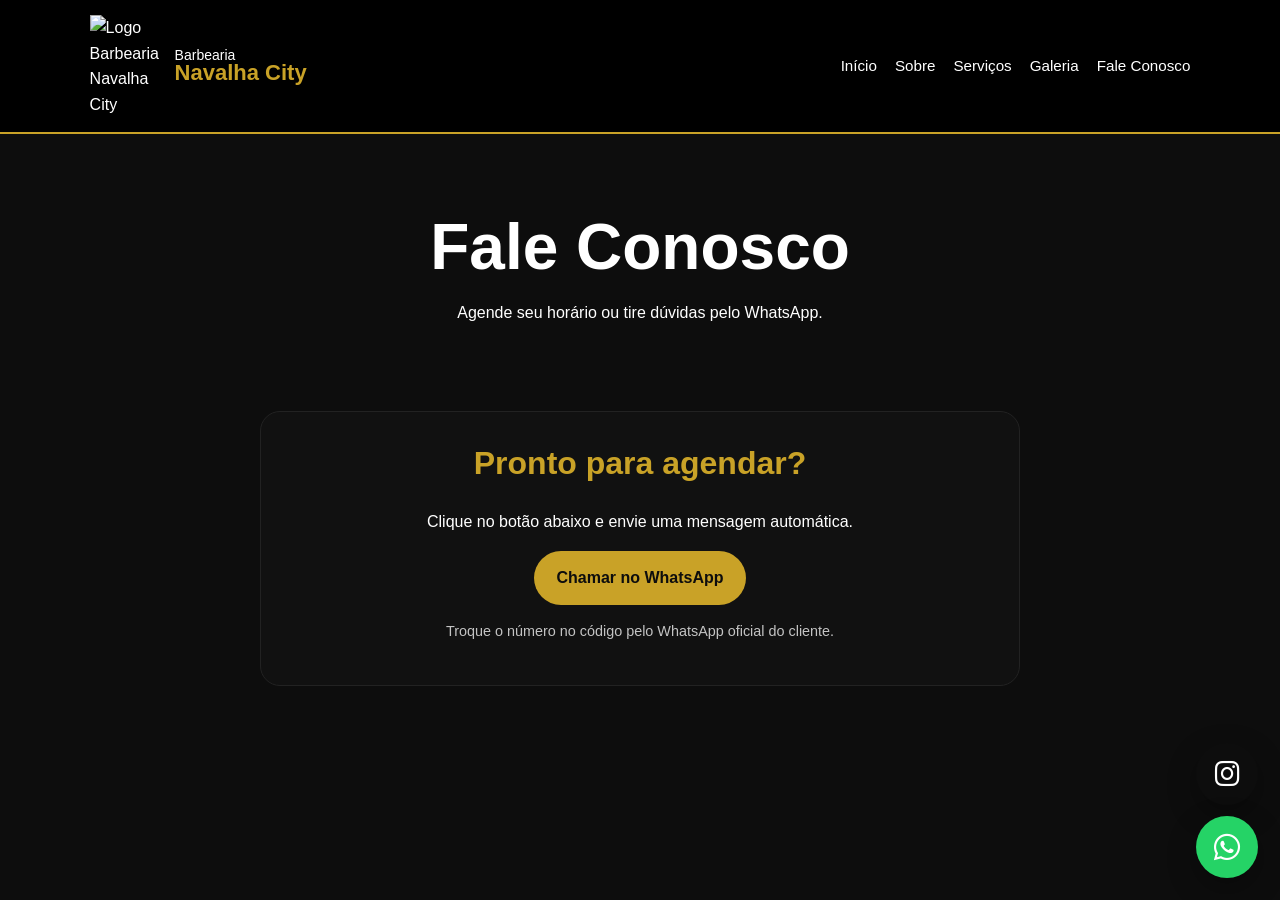
==== fale-conosco/index.html @ c66ac67f "Add files via upload" ====
<!DOCTYPE html>
<html lang="pt-BR">
<head>
  <meta charset="UTF-8">
  <meta name="viewport" content="width=device-width, initial-scale=1.0">
  <title>Barbearia Navalha City</title>
  <link rel="stylesheet" href="../css/style.css">
  <link rel="stylesheet" href="https://cdnjs.cloudflare.com/ajax/libs/font-awesome/6.5.0/css/all.min.css">
</head>
<body>
  <!-- TOPO DO SITE: LOGO + MENU -->
  <header class="header">
    <a href="../index.html" class="logo-container">
      <img src="../Imagens/Logo.jpg" alt="Logo Barbearia Navalha City" class="logo-img">
      <div class="logo-text">
        <span class="barbearia">Barbearia</span>
        <span class="nome">Navalha City</span>
      </div>
    </a>

    <nav class="menu">
      <a href="../index.html">Início</a>
      <a href="../sobre/index.html">Sobre</a>
      <a href="../servicos/index.html">Serviços</a>
      <a href="../galeria/index.html">Galeria</a>
      <a href="../fale-conosco/index.html">Fale Conosco</a>
    </nav>
  </header>

  <main>
    <section class="page-title">
      <h1>Fale Conosco</h1>
      <p>Agende seu horário ou tire dúvidas pelo WhatsApp.</p>
    </section>
    <section class="contact-box">
      <h2>Pronto para agendar?</h2>
      <p>Clique no botão abaixo e envie uma mensagem automática.</p>
      <a class="btn" target="_blank" href="https://wa.me/5513992098532?text=Ol%C3%A1%2C%20vim%20pelo%20site%20da%20Barbearia%20Navalha%20City%20e%20quero%20agendar%20um%20hor%C3%A1rio.">Chamar no WhatsApp</a>
      <p class="hint">Troque o número no código pelo WhatsApp oficial do cliente.</p>
    </section>
  </main>

  <a href="https://www.instagram.com/barbearia_navalhacity" class="instagram-float" target="_blank" aria-label="Abrir Instagram da Barbearia Navalha City">
    <i class="fa-brands fa-instagram"></i>
  </a>

  <a href="https://wa.me/5513992098532?text=Ol%C3%A1%2C%20vim%20pelo%20site%20da%20Barbearia%20Navalha%20City%20e%20quero%20agendar%20um%20hor%C3%A1rio." class="whatsapp-float" target="_blank" aria-label="Chamar no WhatsApp">
    <i class="fa-brands fa-whatsapp"></i>
  </a>

  <script src="../js/script.js"></script>
</body>
</html>
---- css/style.css ----
/* ============================= */
/* CSS PRINCIPAL - NAVALHA CITY */
/* ============================= */

/* Cores principais do site */
:root {
  --preto: #0d0d0d;
  --dourado: #c9a227;
  --branco: #ffffff;
  --cinza: #f5f5f5;
}

/* Reset padrão */
* {
  box-sizing: border-box;
  margin: 0;
  padding: 0;
}

/* Corpo do site */
body {
  font-family: Arial, Helvetica, sans-serif;
  background: var(--preto);
  color: var(--branco);
  line-height: 1.6;
  min-height: 100vh;
}

/* Remove sublinhado dos links */
a {
  color: inherit;
  text-decoration: none;
}

/* ============================= */
/* HEADER COM LOGO + NOME */
/* ============================= */

.header {
  position: sticky;
  top: 0;
  z-index: 10;

  display: flex;
  justify-content: space-between;
  align-items: center;

  padding: 15px 7%;
  background: #000;

  border-bottom: 2px solid var(--dourado);
}

/* Área da logo */
.logo-container {
  display: flex;
  align-items: center;
  gap: 15px;
}

/* Imagem da logo */
.logo-img {
  width: 70px;
  height: auto;
}

/* Texto ao lado da logo */
.logo-text {
  display: flex;
  flex-direction: column;
  line-height: 1;
}

/* Palavra "Barbearia" */
.barbearia {
  font-size: 14px;
  color: var(--branco);
}

/* Nome "Navalha City" */
.nome {
  font-size: 22px;
  font-weight: bold;
  color: var(--dourado);
}

/* Menu */
.menu {
  display: flex;
  gap: 18px;
  flex-wrap: wrap;
  font-size: .95rem;
}

/* Efeito ao passar o mouse no menu */
.menu a:hover {
  color: var(--dourado);
}

/* ============================= */
/* HERO */
/* ============================= */

.hero {
  min-height: 78vh;
  display: flex;
  align-items: center;
  padding: 80px 7%;
}

/* Caixa de texto do hero */
.hero div {
  max-width: 720px;
  background: var(--cinza);
  color: var(--preto);
  padding: 40px;
  border-radius: 24px;
}

/* Tag pequena */
.tag {
  display: inline-block;
  margin-bottom: 15px;
  padding: 8px 14px;
  border-radius: 999px;
  background: var(--vermelho);
  color: var(--branco);
  font-size: .85rem;
}

/* Títulos */
h1 {
  font-size: clamp(2.2rem, 5vw, 4.5rem);
  color: var(--vermelho);
  line-height: 1.05;
  margin-bottom: 18px;
}

h2 {
  font-size: 2rem;
  color: var(--dourado);
  margin-bottom: 20px;
}

p {
  margin-bottom: 16px;
}

/* ============================= */
/* BOTÕES */
/* ============================= */

.btn {
  display: inline-block;
  background: var(--dourado);
  color: var(--preto);
  padding: 14px 22px;
  border-radius: 999px;
  font-weight: 700;
  transition: .2s;
}

.btn:hover {
  transform: translateY(-3px);
}

.btn.small {
  padding: 10px 16px;
  font-size: .9rem;
  margin-top: 10px;
}

/* ============================= */
/* SEÇÕES E CARDS */
/* ============================= */

.section {
  padding: 70px 7%;
}

.grid {
  display: grid;
  grid-template-columns: repeat(auto-fit, minmax(220px, 1fr));
  gap: 22px;
}

.card,
.text-box,
.contact-box {
  background: #111;
  padding: 26px;
  border-radius: 20px;
  border: 1px solid #222;
}

.card h3 {
  color: var(--dourado);
  margin-bottom: 10px;
}

/* ============================= */
/* TÍTULO DAS PÁGINAS */
/* ============================= */

.page-title {
  padding: 80px 7% 30px;
  text-align: center;
}

/* ============================= */
/* GALERIA 3 EM CIMA / 3 EMBAIXO */
/* ============================= */

.gallery {
  padding: 50px 7%;

  display: grid;
  grid-template-columns: repeat(3, 1fr);
  gap: 22px;

  justify-items: center;
}

/* Caso a galeria ainda esteja usando DIVs */
.gallery div {
  width: 100%;
  max-width: 300px;
  height: 280px;

  display: grid;
  place-items: center;

  border-radius: 14px;
  background: linear-gradient(135deg, var(--vermelho), var(--dourado));
  color: var(--branco);
  font-weight: bold;
}

/* Caso você coloque imagens reais */
.gallery img {
  width: 100%;
  max-width: 300px;
  height: 280px;

  object-fit: cover;
  border-radius: 14px;
  border: 2px solid var(--dourado);

  transition: .3s;
}

.gallery img:hover {
  transform: scale(1.05);
}

/* ============================= */
/* CONTATO */
/* ============================= */

.contact-box {
  max-width: 760px;
  margin: 40px auto 90px;
  text-align: center;
}

.hint {
  font-size: .9rem;
  opacity: .75;
  margin-top: 15px;
}

/* ============================= */
/* BOTÃO WHATSAPP FLUTUANTE */
/* ============================= */

.whatsapp-float {
  position: fixed;
  right: 22px;
  bottom: 22px;

  width: 62px;
  height: 62px;

  border-radius: 50%;
  display: flex;
  align-items: center;
  justify-content: center;

  background: #25D366;
  color: var(--branco);
  font-size: 30px;

  z-index: 999;
  box-shadow: 0 10px 30px rgba(0,0,0,.3);
}

/* ============================= */
/* BOTÃO INSTAGRAM FLUTUANTE */
/* ============================= */

.instagram-float {
  position: fixed;
  right: 22px;
  bottom: 95px;

  width: 62px;
  height: 62px;

  border-radius: 50%;
  display: flex;
  align-items: center;
  justify-content: center;

  background: var(--vermelho);
  color: var(--branco);
  font-size: 28px;

  z-index: 999;
  box-shadow: 0 10px 30px rgba(0,0,0,.3);
}

/* Efeito nos dois botões */
.whatsapp-float:hover,
.instagram-float:hover {
  transform: scale(1.1);
}

/* ============================= */
/* RESPONSIVO */
/* ============================= */

@media (max-width: 760px) {
  .header {
    align-items: flex-start;
    flex-direction: column;
  }

  .menu {
    gap: 10px;
  }

  .hero {
    padding: 50px 5%;
  }

  .hero div {
    padding: 26px;
  }

  /* No celular, galeria fica uma foto por linha */
  .gallery {
    grid-template-columns: 1fr;
  }

  .whatsapp-float {
    right: 16px;
    bottom: 16px;
  }

  .instagram-float {
    right: 16px;
    bottom: 88px;
  }
}
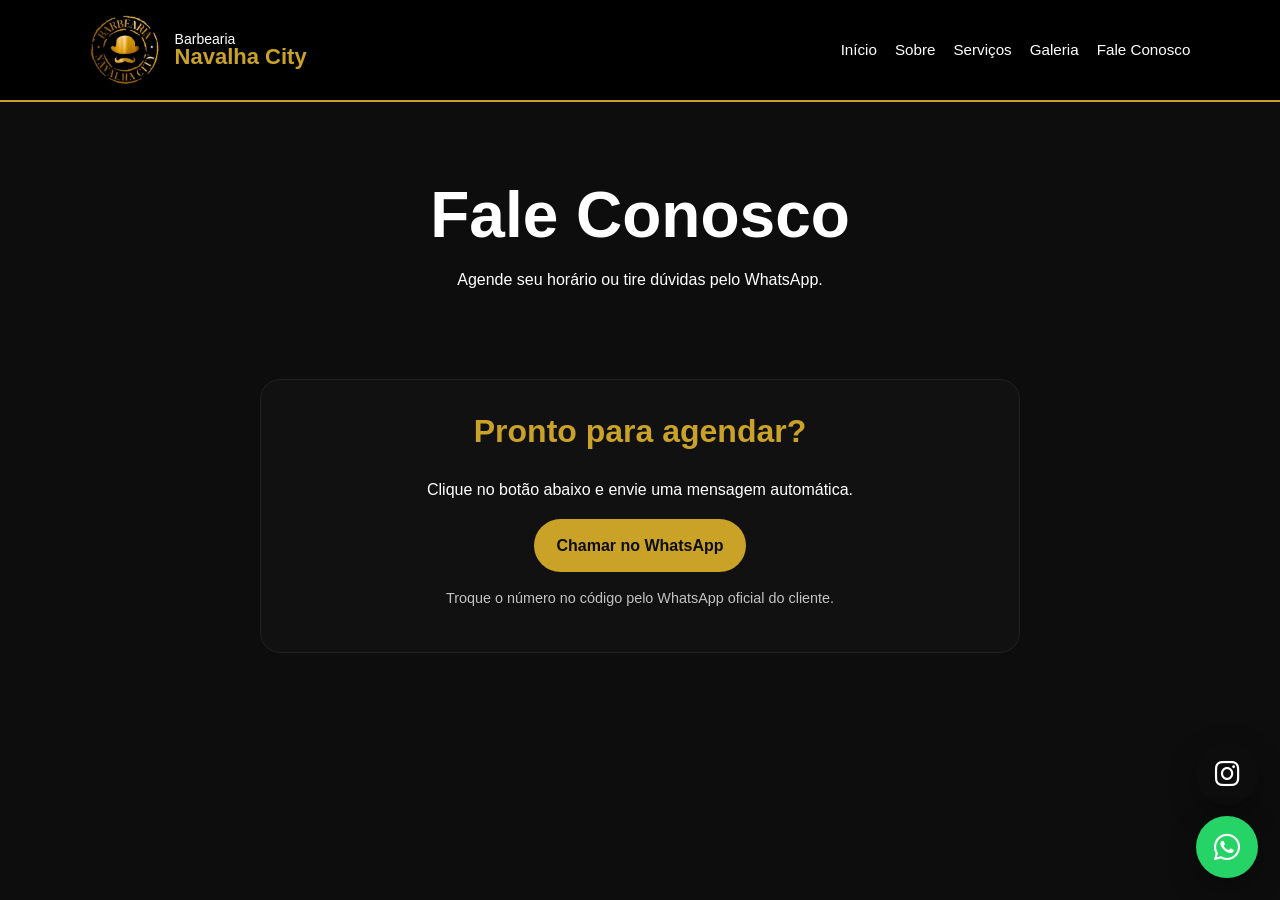
==== commit fbe29cbc: "Update index.html" ====
--- a/fale-conosco/index.html
+++ b/fale-conosco/index.html
@@ -11,7 +11,7 @@
   <!-- TOPO DO SITE: LOGO + MENU -->
   <header class="header">
     <a href="../index.html" class="logo-container">
-      <img src="../Imagens/Logo.jpg" alt="Logo Barbearia Navalha City" class="logo-img">
+      <img src="../imagens/logo.jpg" alt="Logo Barbearia Navalha City" class="logo-img">
       <div class="logo-text">
         <span class="barbearia">Barbearia</span>
         <span class="nome">Navalha City</span>
